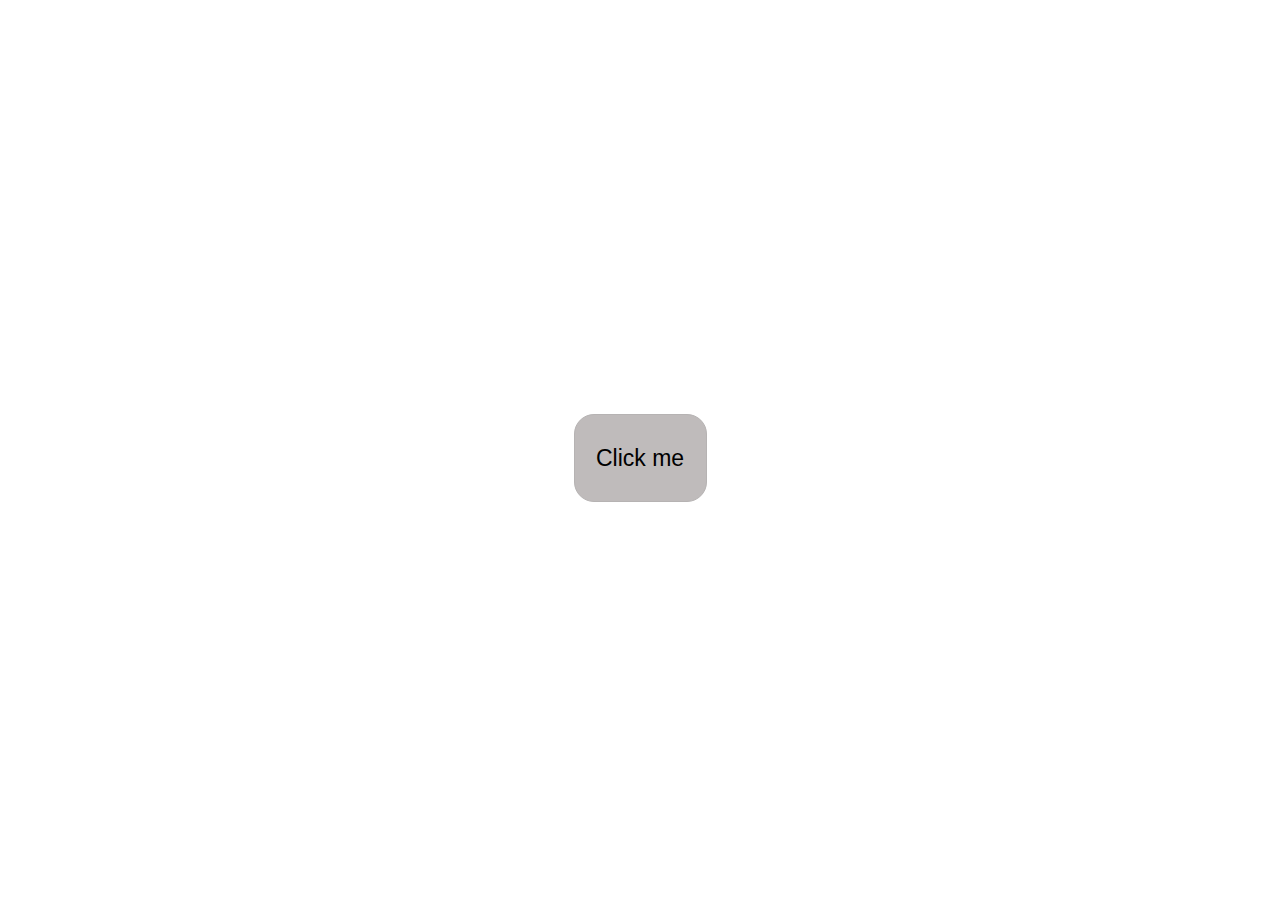
==== javascript/Events/index.html @ 606de0a7 "container config done" ====
<!DOCTYPE html>
<html lang="en">
<head>
    <meta charset="UTF-8">
    <meta name="viewport" content="width=device-width, initial-scale=1.0">
    <link rel="stylesheet" href="style.css">
    <title>Events</title>
</head>
<body>
    <div class="btn">
        <button>Click me</button>
    </div>
</body>
</html>
---- javascript/Events/style.css ----
body{
    background-color: white;
}
.btn{
    height: 100vh;
    display: flex;
    align-items: center;
    justify-content: center;
}
button{
    height: 88px;
    width: 133px;
    font-size: 23px;
    cursor: pointer;
    border-radius: 20px;
    border: 1px solid rgb(182, 179, 179);
    background-color: rgb(191, 187, 187);
}
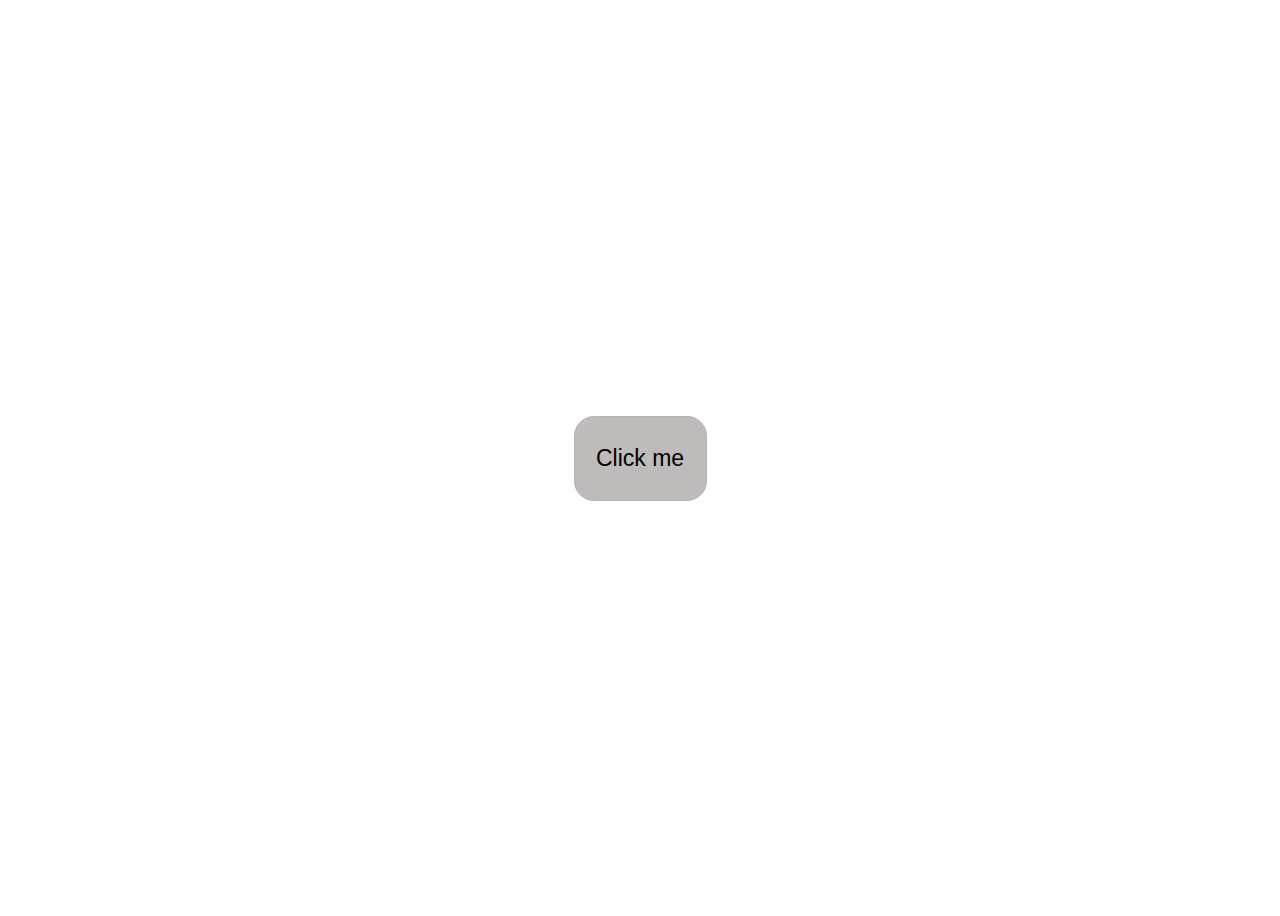
==== commit f95c3d87: "container config done" ====
--- a/javascript/Events/index.html
+++ b/javascript/Events/index.html
@@ -11,4 +11,5 @@
         <button>Click me</button>
     </div>
 </body>
+<script src="index.js"></script>
 </html>--- a/javascript/Events/style.css
+++ b/javascript/Events/style.css
@@ -8,7 +8,7 @@
     justify-content: center;
 }
 button{
-    height: 88px;
+    height: 85px;
     width: 133px;
     font-size: 23px;
     cursor: pointer;
